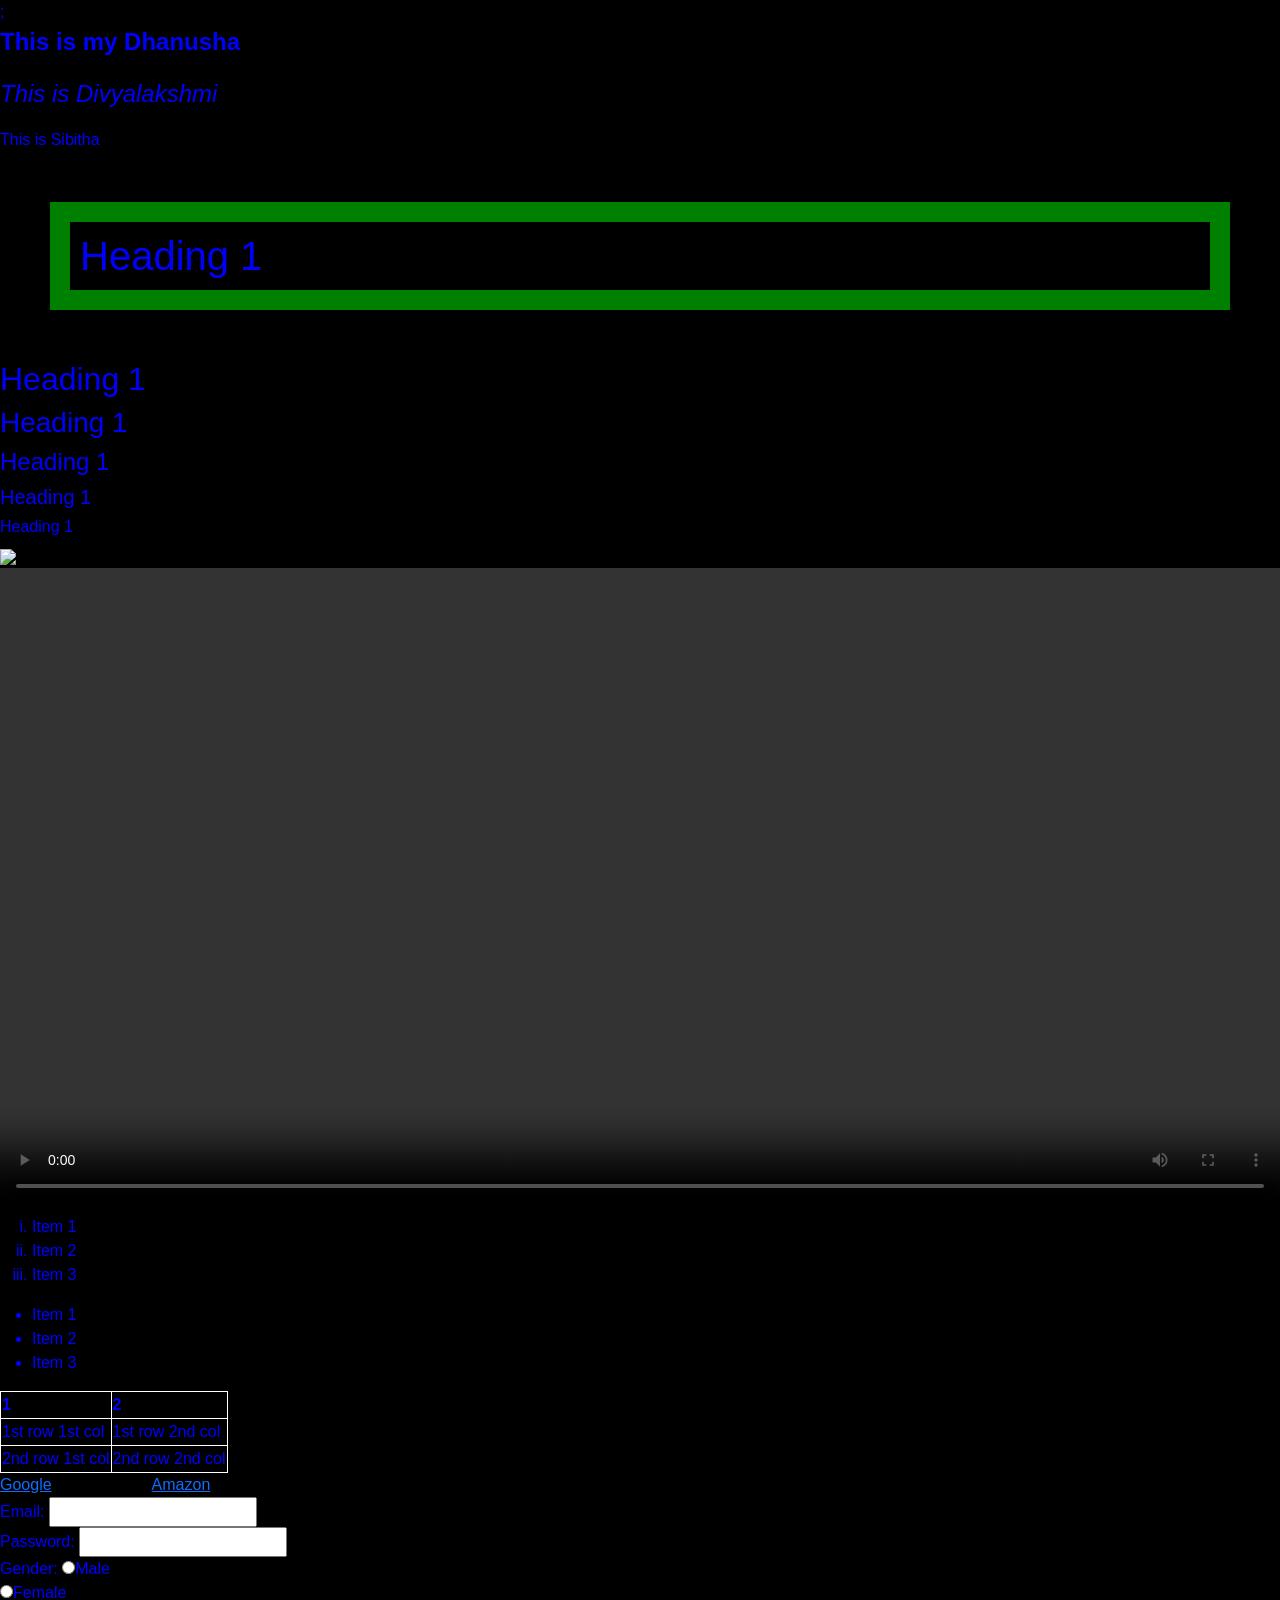
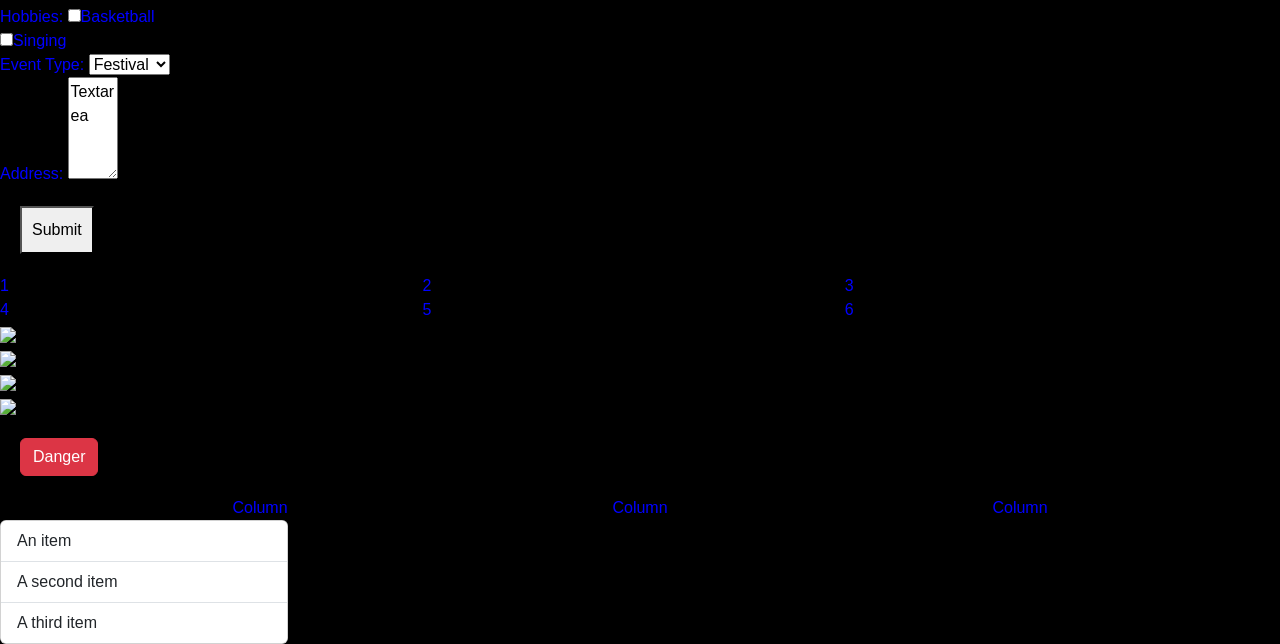
==== First.html @ cf8a2185 "Responsive Design" ====
<!DOCTYPE html>
<html>
    <head>
        <meta name="viewport" content="width=device-width,initial-scale=1.0">;
        <link href="https://cdn.jsdelivr.net/npm/bootstrap@5.3.8/dist/css/bootstrap.min.css" rel="stylesheet" integrity="sha384-sRIl4kxILFvY47J16cr9ZwB07vP4J8+LH7qKQnuqkuIAvNWLzeN8tE5YBujZqJLB" crossorigin="anonymous">
        <title>My Website</title>
        <link rel="stylesheet" href="batch2.css">
    </head>
    <body>
        <p id="p1" class="pclass">This is my Dhanusha</p>
        <p id="p2" class="pclass">This is Divyalakshmi</p>
        <p> This is Sibitha</p>
        <h1>Heading 1</h1>
        <h2>Heading 1</h2>
        <h3>Heading 1</h3>
        <h4>Heading 1</h4>
        <h5>Heading 1</h5>
        <h6>Heading 1</h6>
        <div>
        <img src="sunflower1.jpg"></div>
        <div>
        <video controls>
            <source src="video1.mp4" type="video/mp4">
        </video>
        </div>
        <ol>
            <li>Item 1</li>
            <li>Item 2</li>
            <li>Item 3</li>
        </ol>
        <ul>
            <li>Item 1</li>
            <li>Item 2</li>
            <li>Item 3</li>
        </ul>
        <table>
            <tr>
                <th>1</th>
                <th>2</th>
            </tr>
            <tr>
                <td>1st row 1st col</td>
                <td>1st row 2nd col</td>
            </tr>
            <tr>
                <td>2nd row 1st col</td>
                <td>2nd row 2nd col</td>
            </tr>
        </table>
        <header></header>
        <footer></footer>
        <nav>
            <a href="https://google.com">Google</a>
            <a href="https://amazon.in">Amazon</a>
        </nav>
        <form>
            <label>Email: </label>
            <input type="email"><br>
            <label>Password: </label>
            <input type="password"><br>
            <label>Gender: </label>
            <input type="radio" name="gender">Male<br>
            <input type="radio" name="gender">Female<br>
            <label>Hobbies: </label>
            <input type="checkbox" name="hobbies">Basketball<br>
            <input type="checkbox" name="hobbies">Singing<br>
            <label>Event Type: </label>
            <select>
                <option>Festival</option>
                <option>Birthday</option>
                <option>Other</option>
            </select><br>
            <label>Address: </label>
            <textarea rows="4" cols="3">Textarea</textarea><br>
            <button>Submit</button>
        </form>
        <div class="grid">
            <div id="one">1</div>
            <div id="two">2</div>
            <div id="three">3</div>
            <div id="four">4</div>
            <div id="five">5</div>
            <div id="six">6</div>
        </div>
        <div class="pictures">
            <div id="img1">
                <img src="img1.jpg">
            </div>
            <div id="img2">
                <img src="img2.jpg">
            </div>
            <div id="img3">
                <img src="img3.jpg">
            </div>
            <div id="img4">
                <img src="img4.jpg">
            </div>
        </div>
        <button type="button" class="btn btn-danger">Danger</button>
        <div class="container text-center">
  <div class="row">
    <div class="col">
      Column
    </div>
    <div class="col">
      Column
    </div>
    <div class="col">
      Column
    </div>
  </div>
</div>
<div class="card" style="width: 18rem;">
  <ul class="list-group list-group-flush">
    <li class="list-group-item">An item</li>
    <li class="list-group-item">A second item</li>
    <li class="list-group-item">A third item</li>
  </ul>
</div>
    </body>
</html>
---- batch2.css ----
body{
    color:blue;
    background-color:black;
    font-family:'Arial', sans-serif;

}
/* p{
    font-style:italic;
    font-size:xx-large;
    font-weight:bolder;
} */

img{
    /* height:500px; */
    height:auto;
    width: 100%;
    /* border-radius:500px; */
}
@media(min-width:1024px){
    img{
       height:auto;
       width:100%;
    }
}

video{
    /* height:500px; */
    width:100%;
    
}
ol{
    list-style-type:lower-roman;

}
ul{
    list-style-type:disc;
}
table,th,td{
    border:1px solid white;
    border-collapse:collapse;

}
h1{
    padding:50px;
    border:20px solid green;
    margin:50px;
    padding:10px;
}
button:hover{
    background-color:green;
    border-radius:5px;
    

}
button{
    padding:10px;
    margin:20px;
}
nav{
    display:flex;
    flex-direction:column;
    /* gap:10px; */
}
@media(min-width:1024px){
    nav{
        display:flex;
        flex-direction:row;
        gap: 100px;
    }
}
#p1{
    font-style:normal;
    font-weight:bolder;
    

}
#p2{
    font-style:italic;
   
}
.pclass{
    font-size:x-large;
}

.grid{
    display:grid;
}
/* .pictures{
    display:grid;
    grid-template-rows: 50% 50%;
} */

@media(min-width:1024px){
    .grid{
        display:grid;
        grid-template-columns:33% 33% 33%;
    }
}

/* #img1{
    grid-row:1/2;
}
#img2{
    grid-row:1/2;
}
#img3{
    grid-row:2/3;
}
#img4{
    grid-row:2/3;
} */

/* #one{
    grid-row:1/2;
}

#two{
    grid-row:1/2;
}
#three{
    grid-row:1/2;
}
#four{
    grid-row:2/3;
}
#five{
    grid-row:2/3;
}
#six{
    grid-row:2/3;
} */
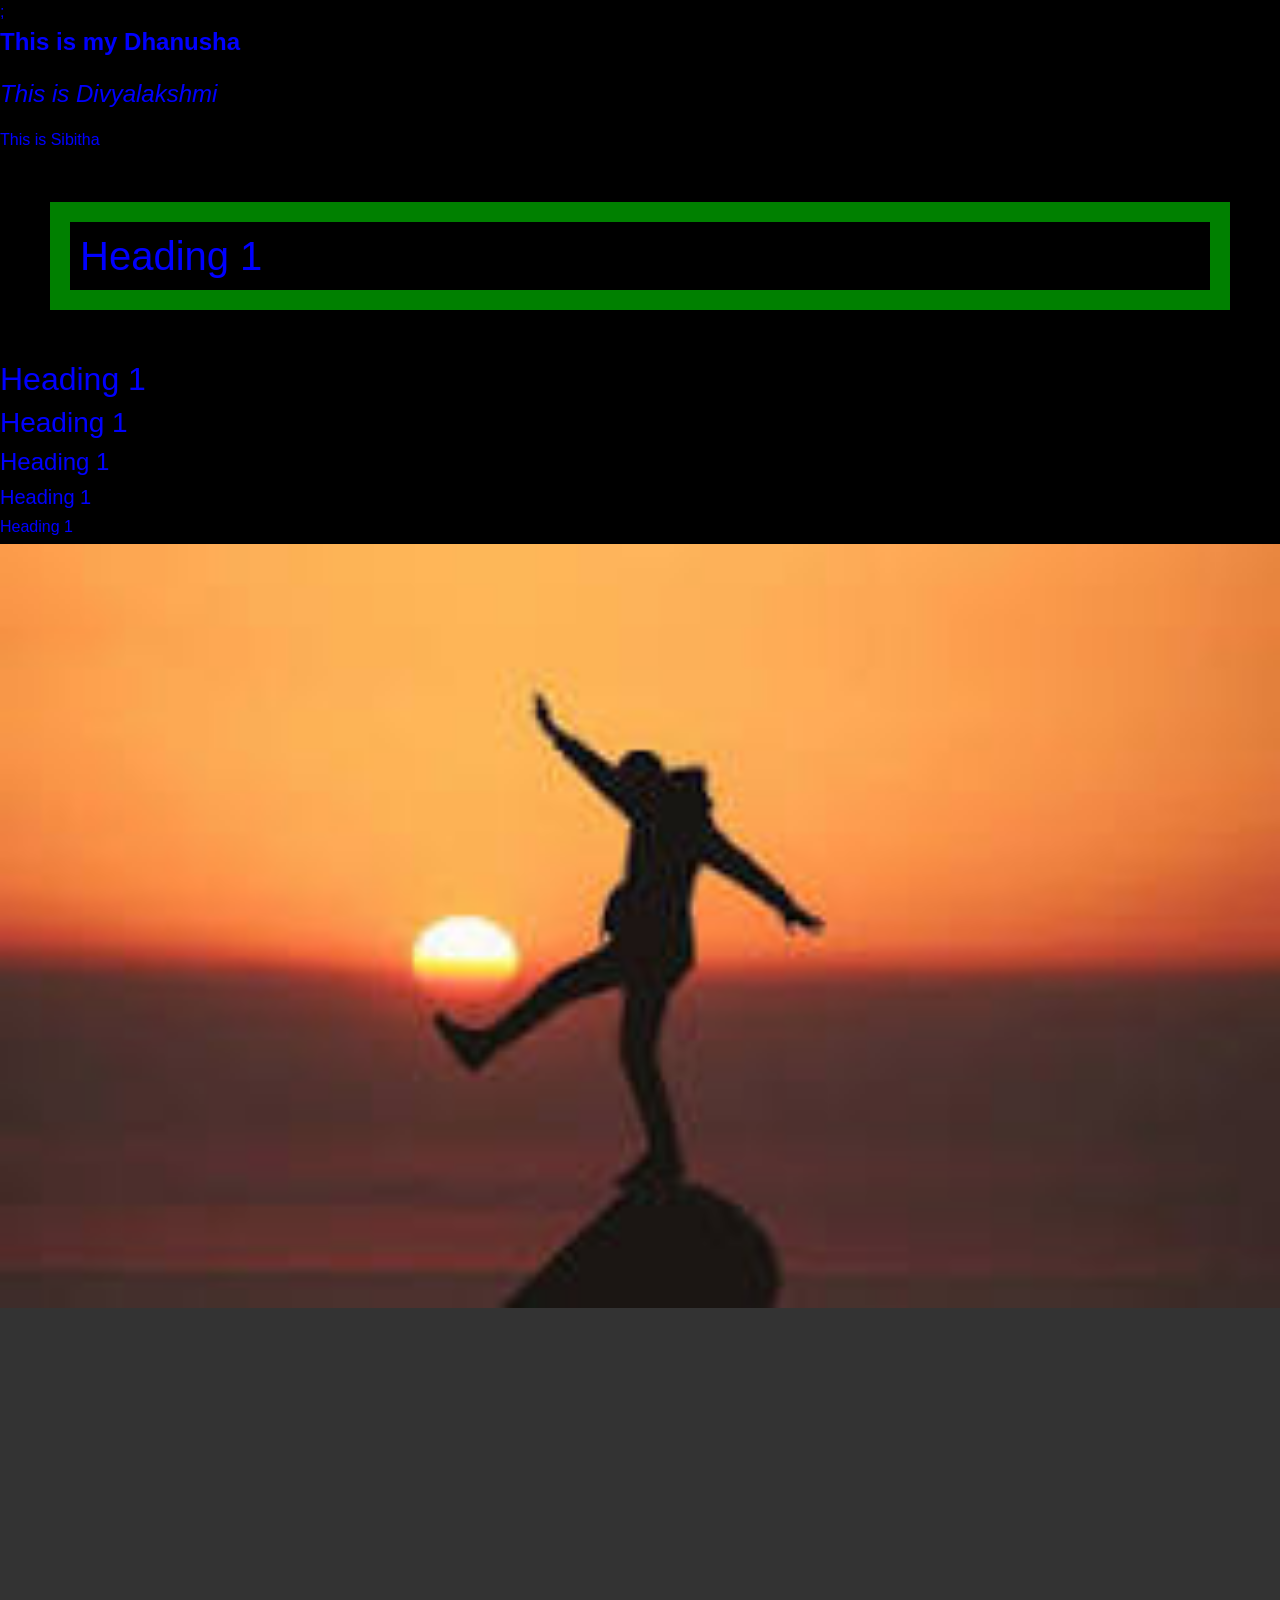
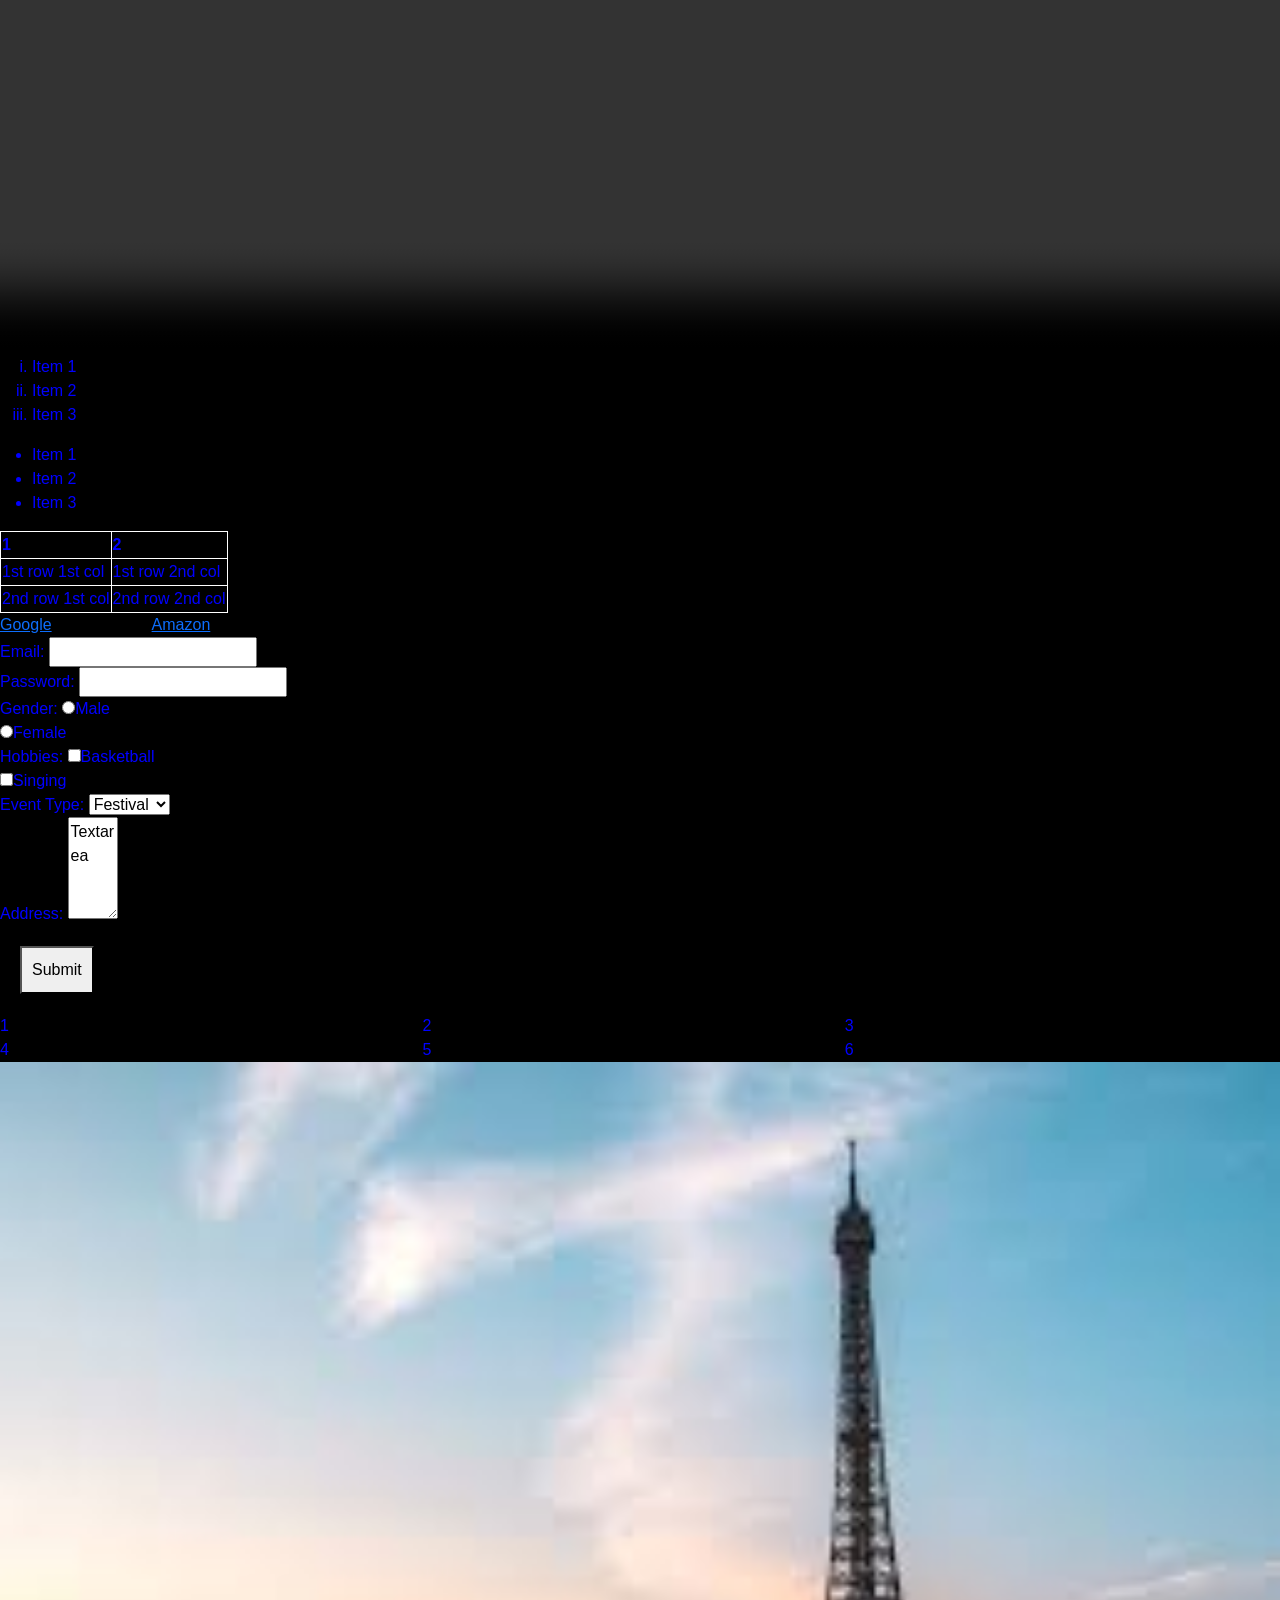
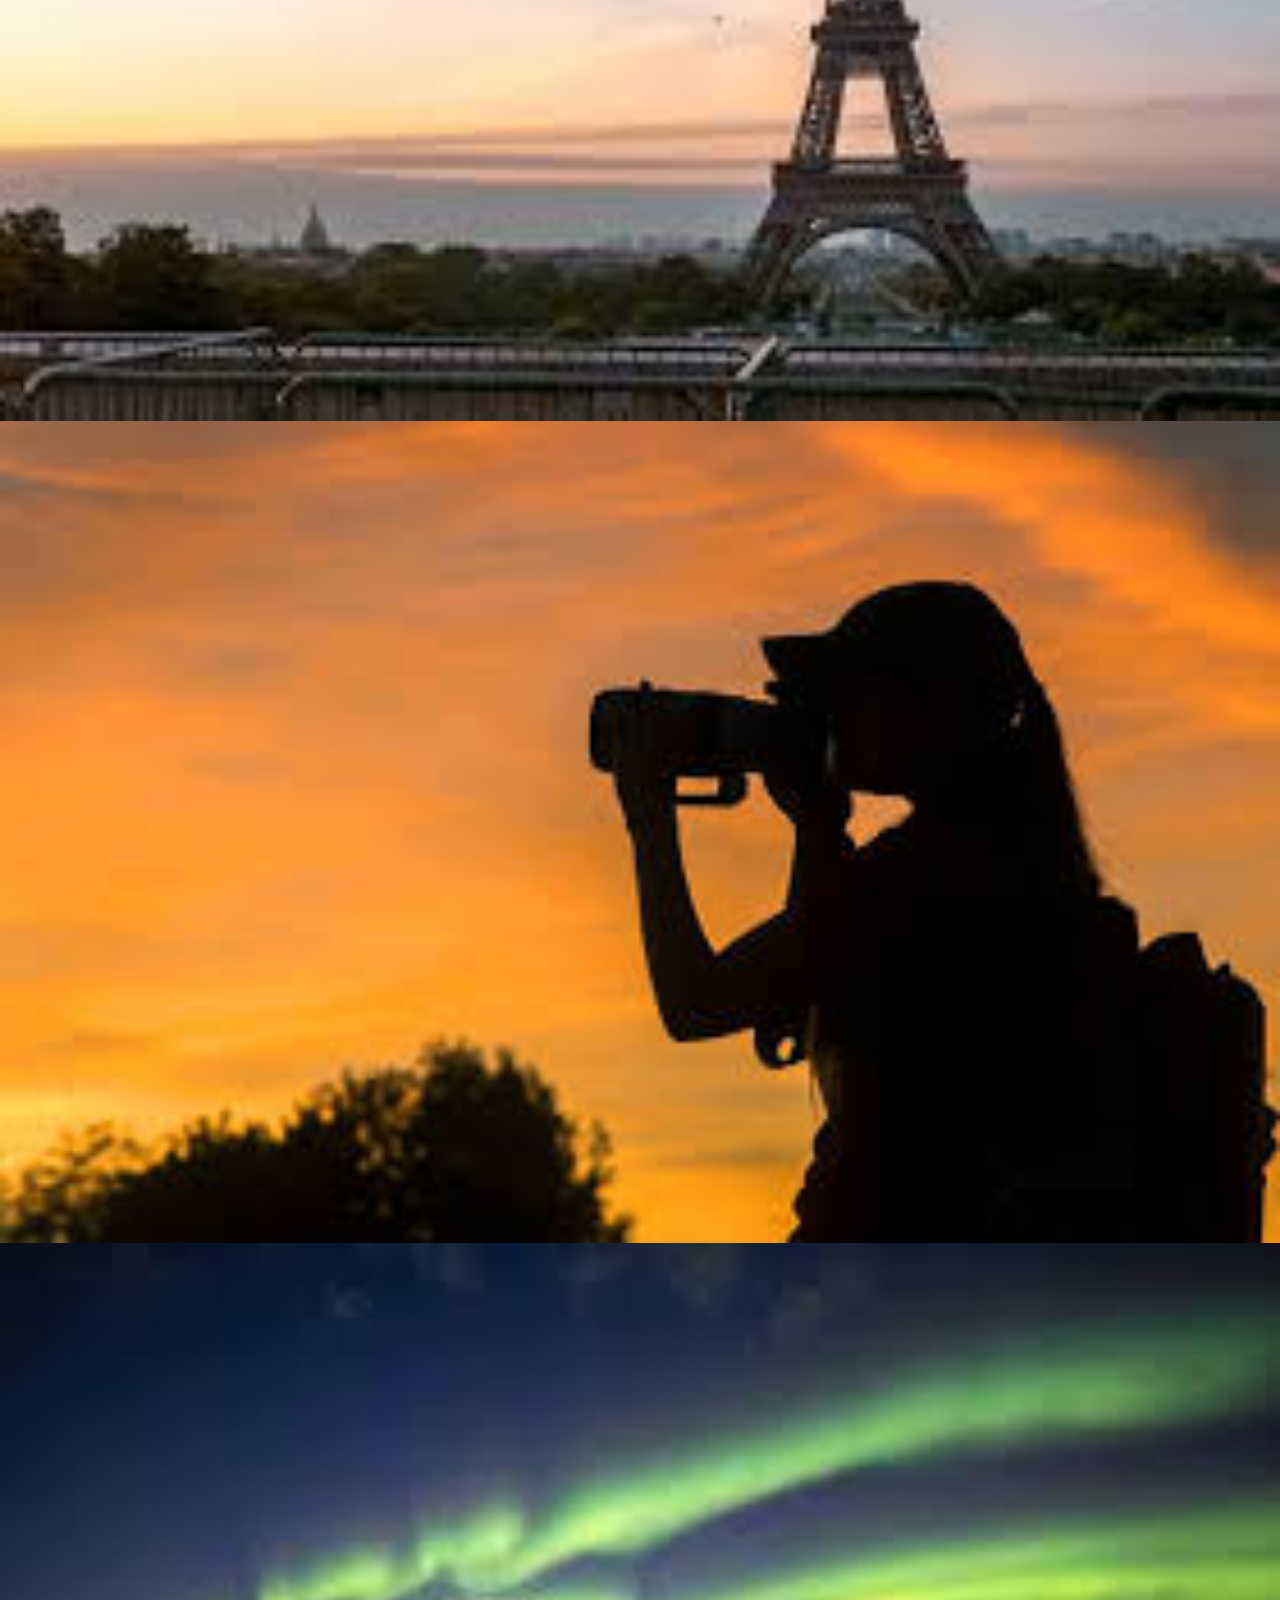
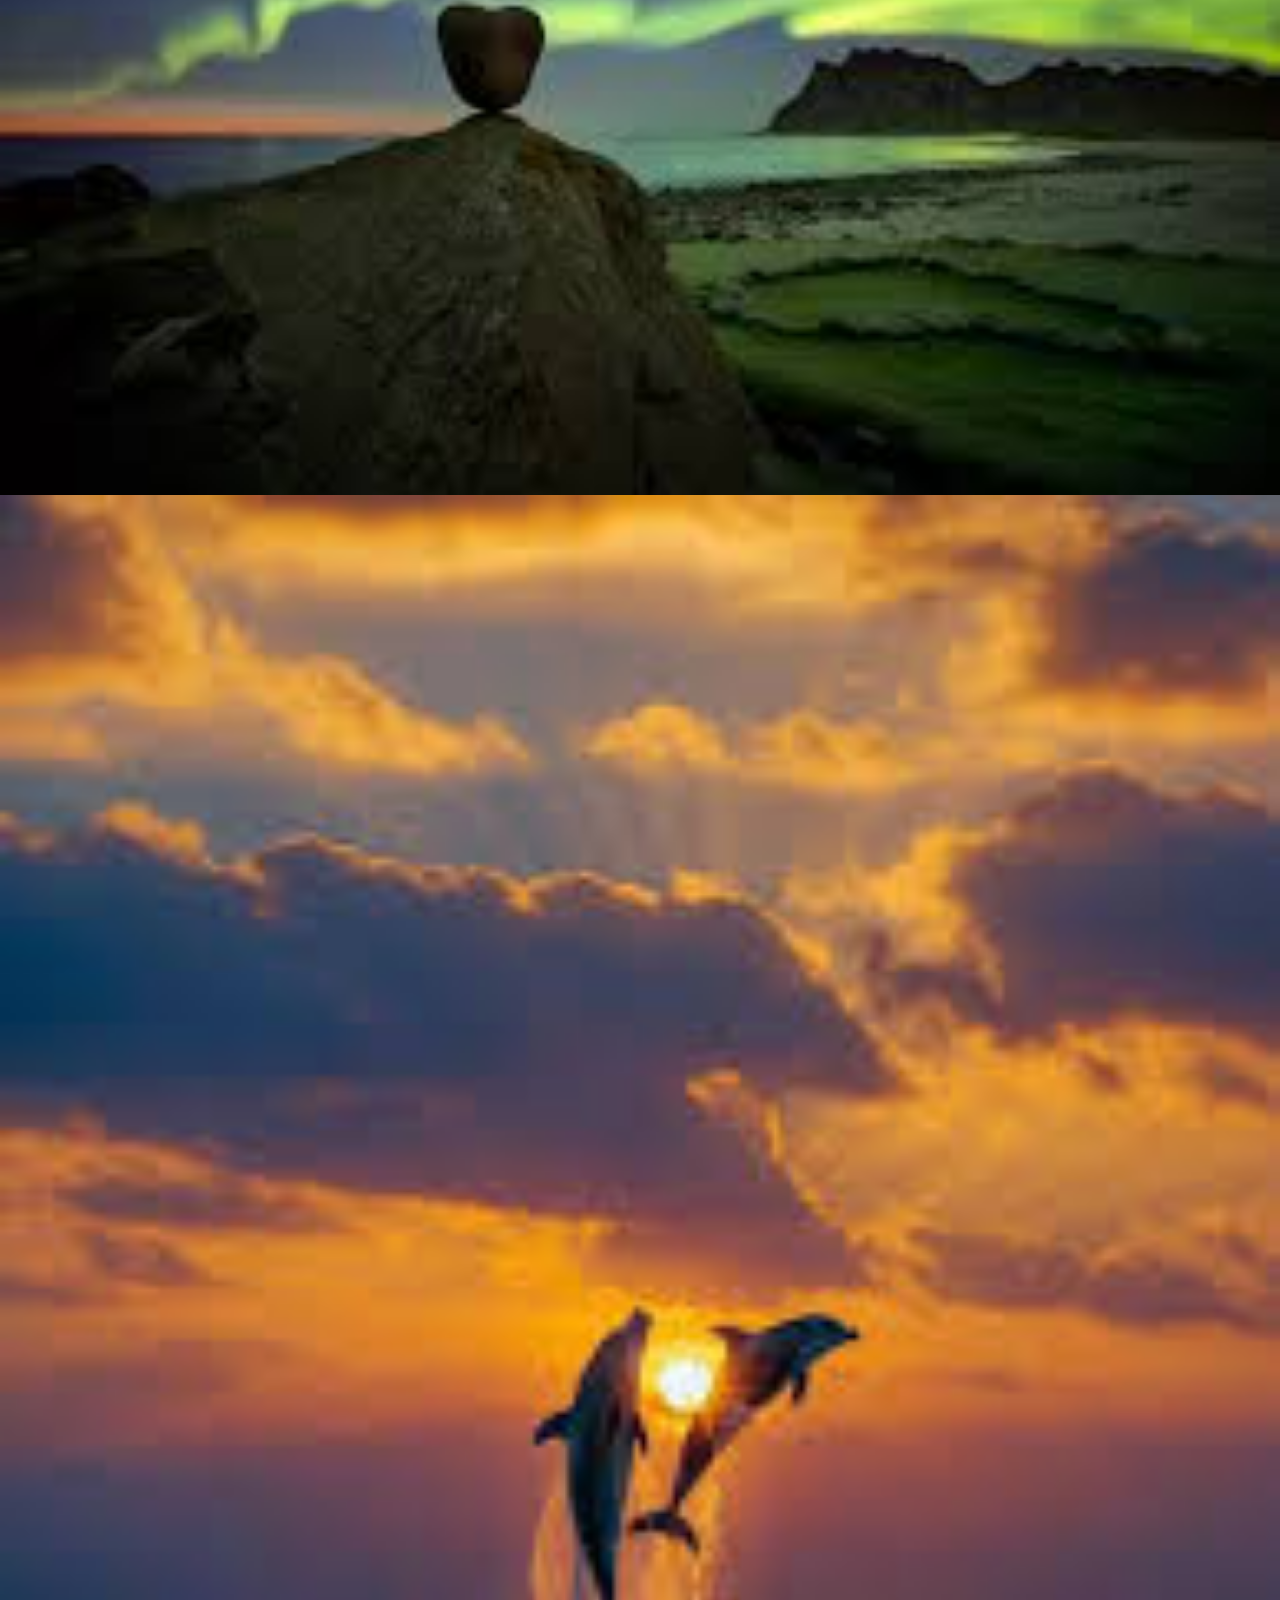
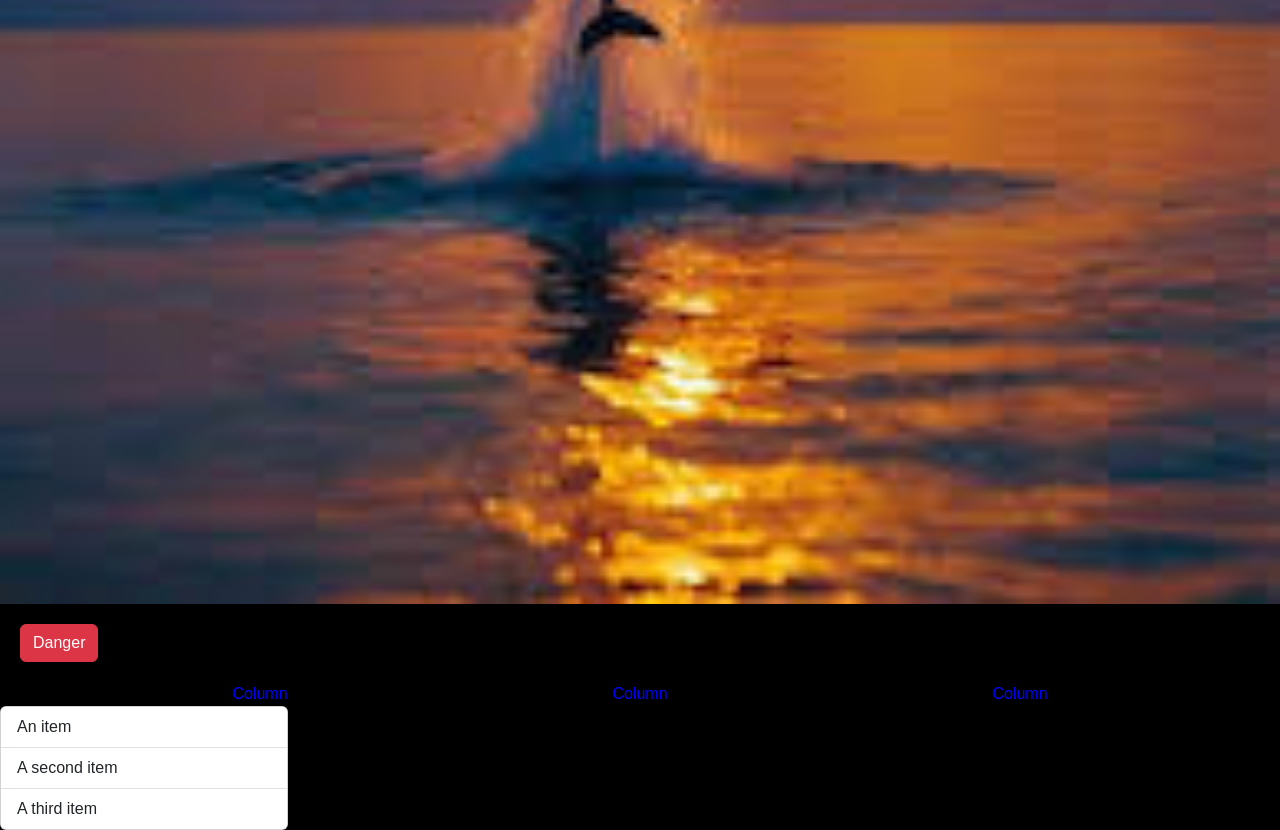
==== commit e818b607: "Responsive Design" ====
--- a/First.html
+++ b/First.html
@@ -17,7 +17,7 @@
         <h5>Heading 1</h5>
         <h6>Heading 1</h6>
         <div>
-        <img src="sunflower1.jpg"></div>
+        <img src="pic.jpg"></div>
         <div>
         <video controls>
             <source src="video1.mp4" type="video/mp4">
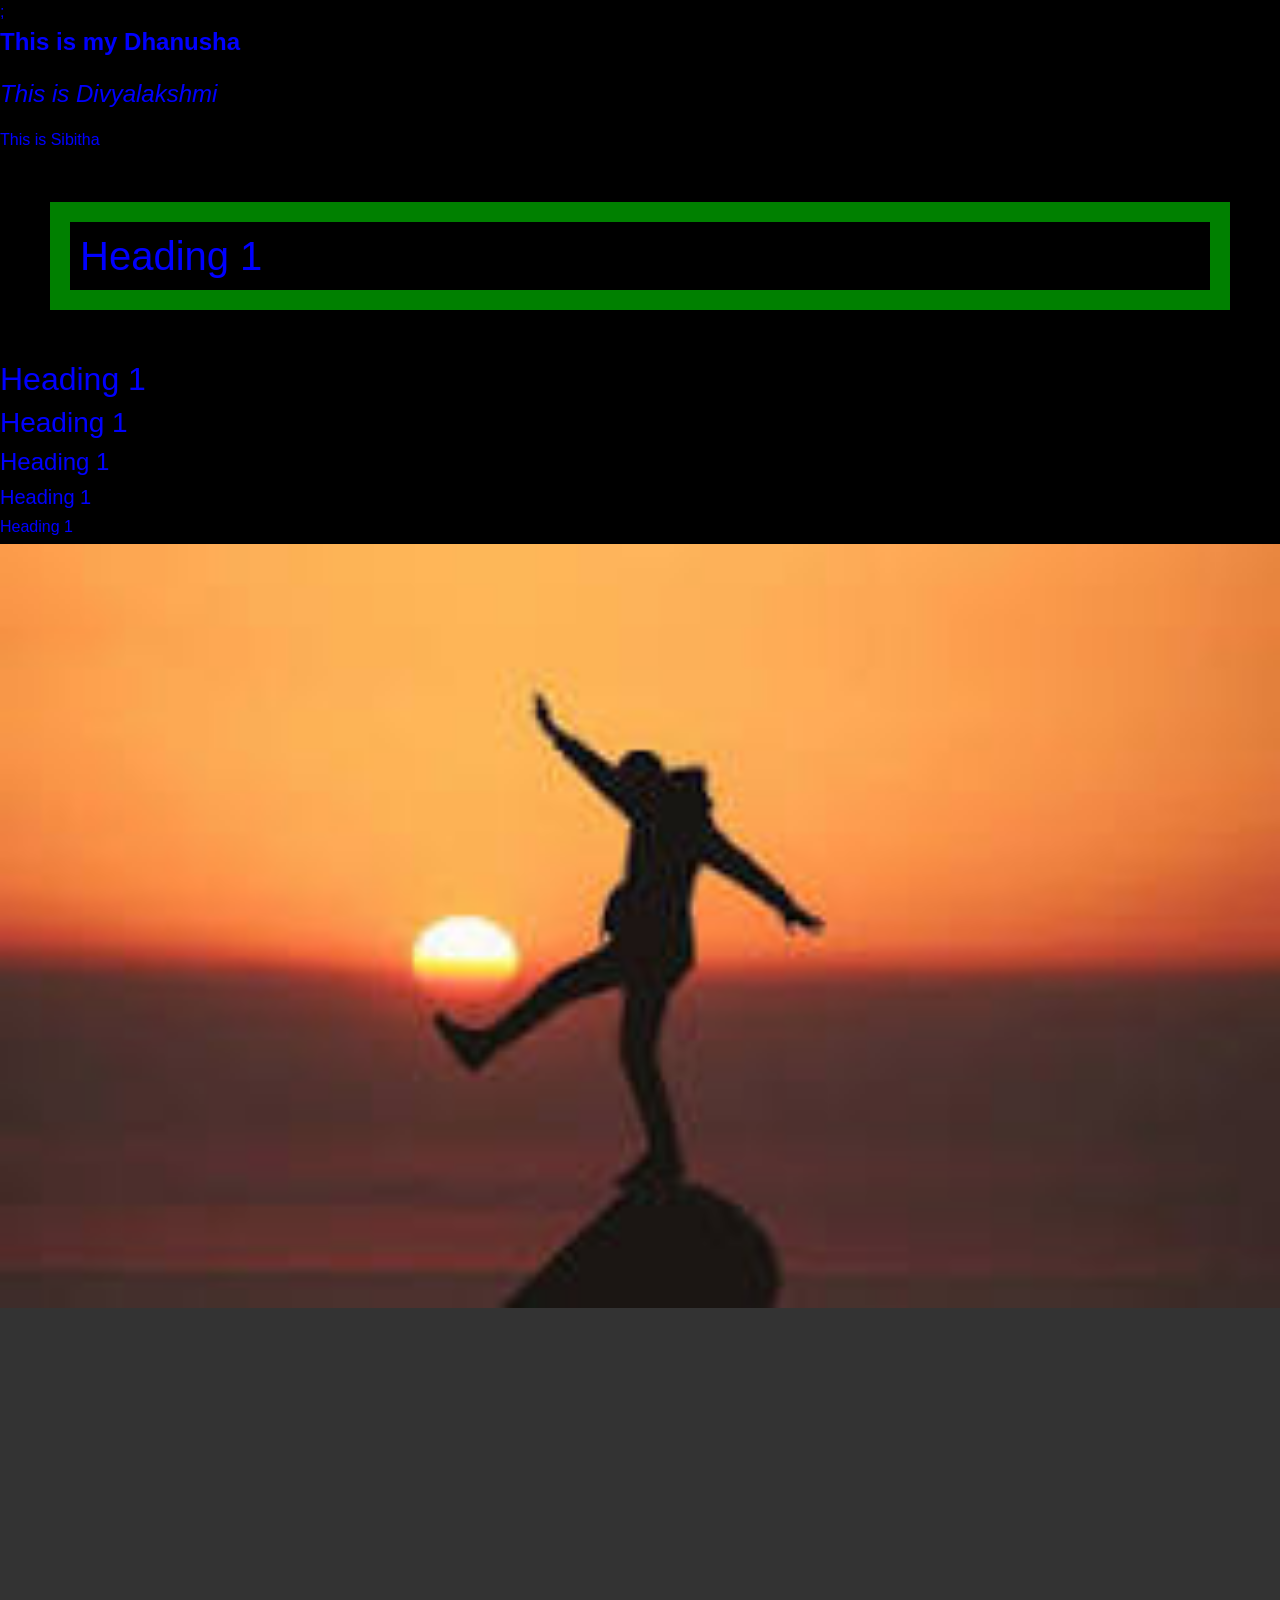
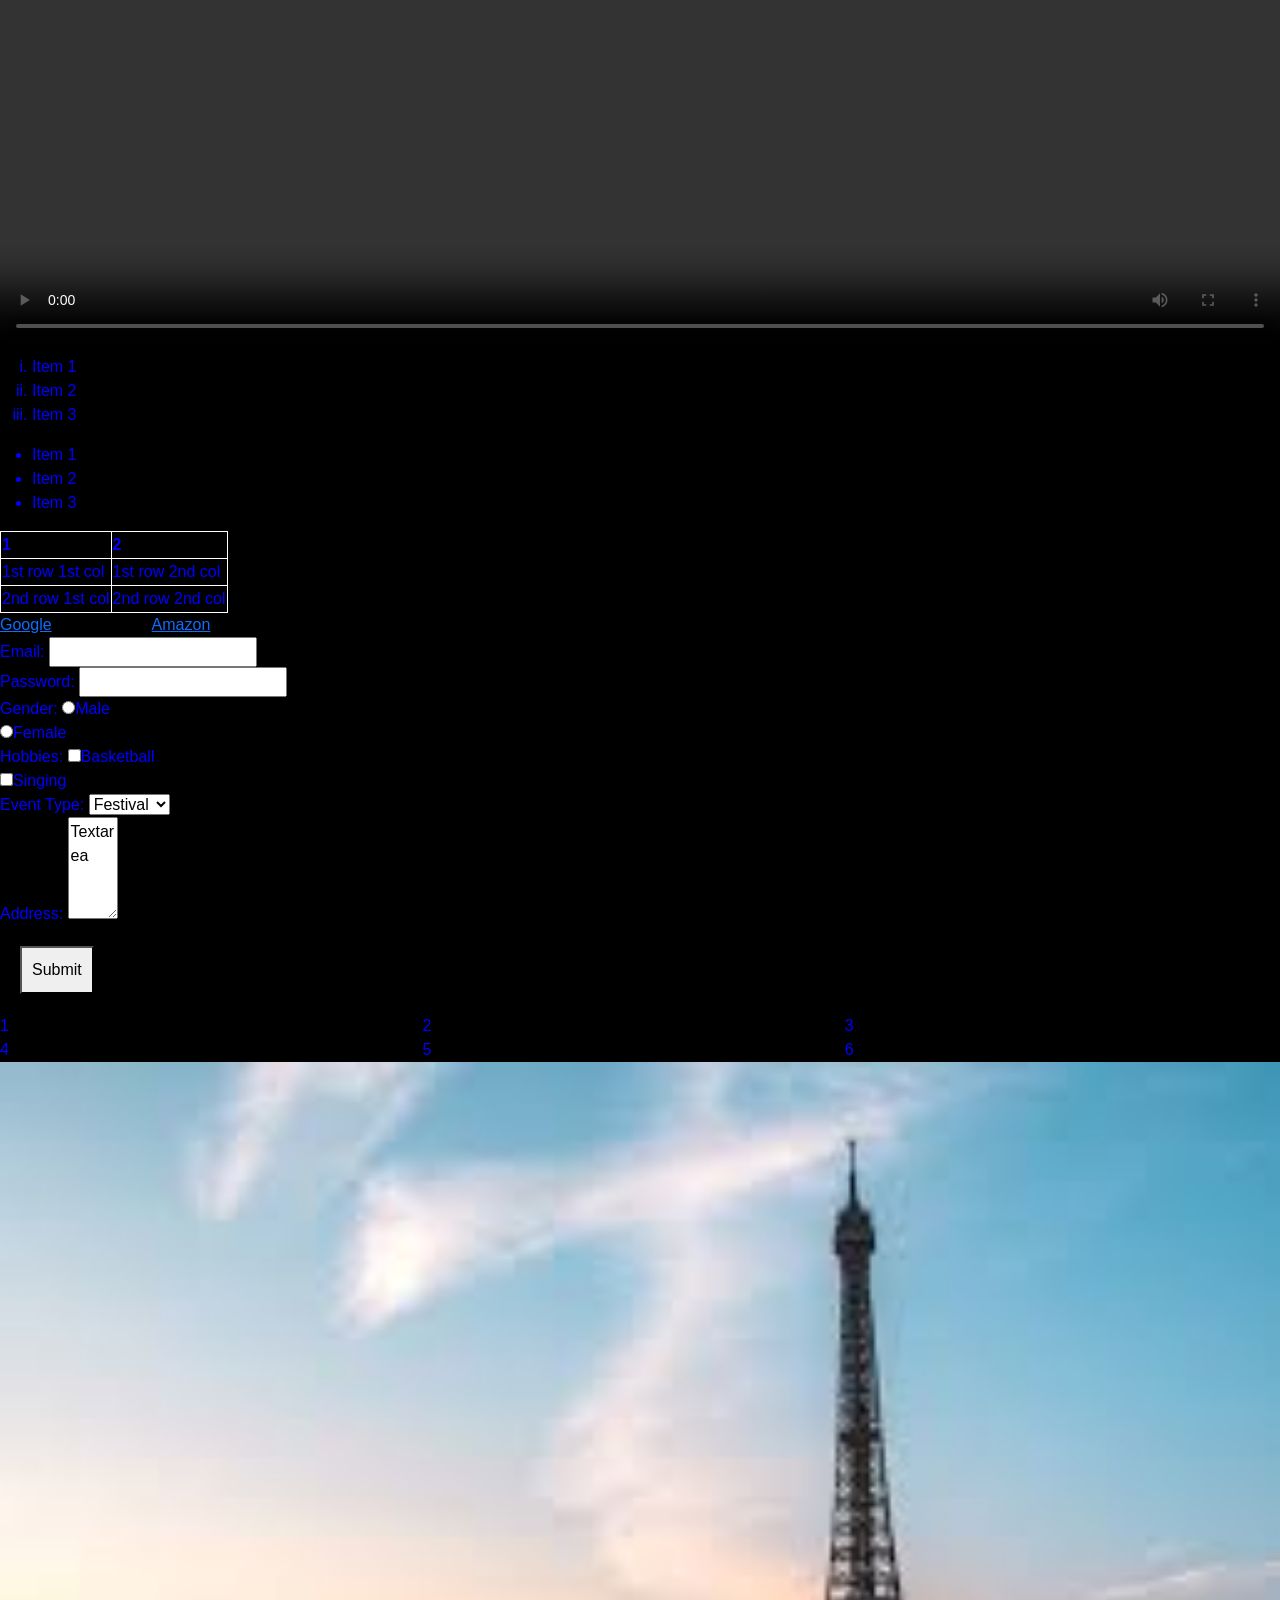
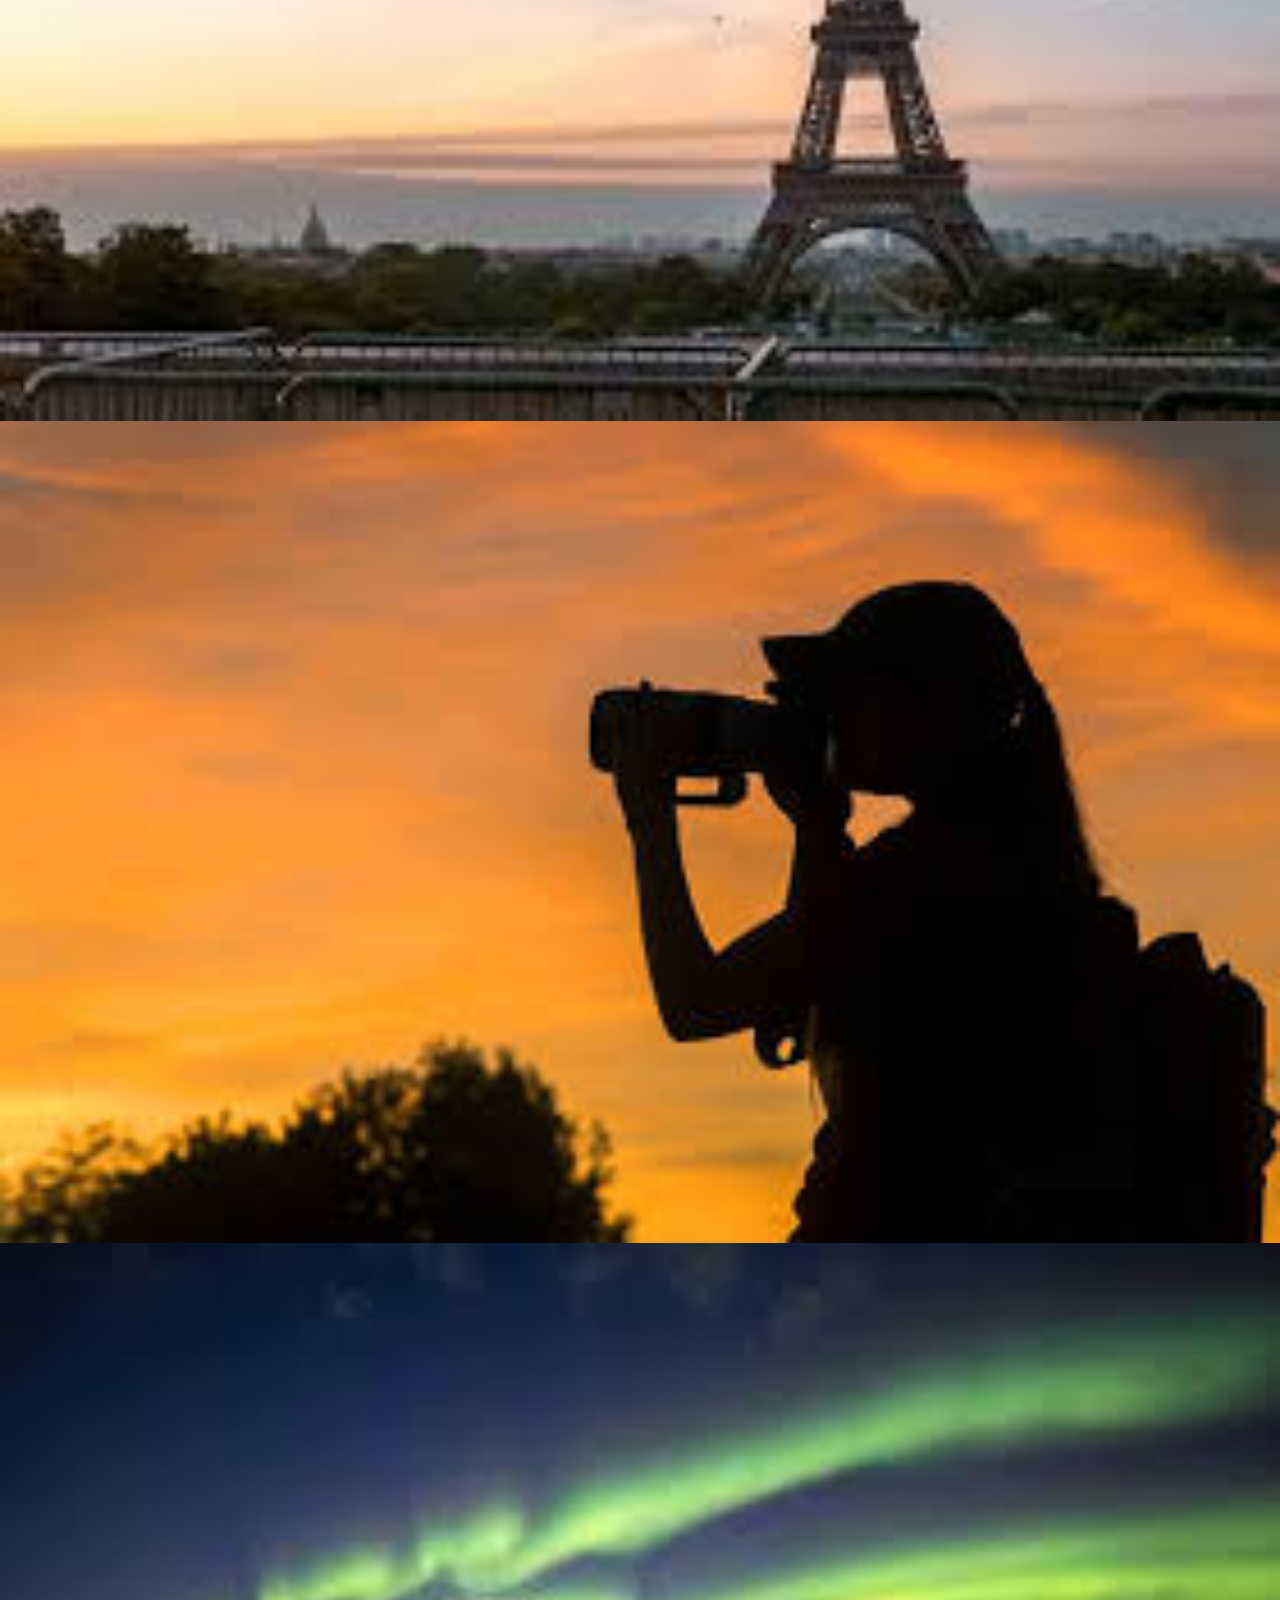
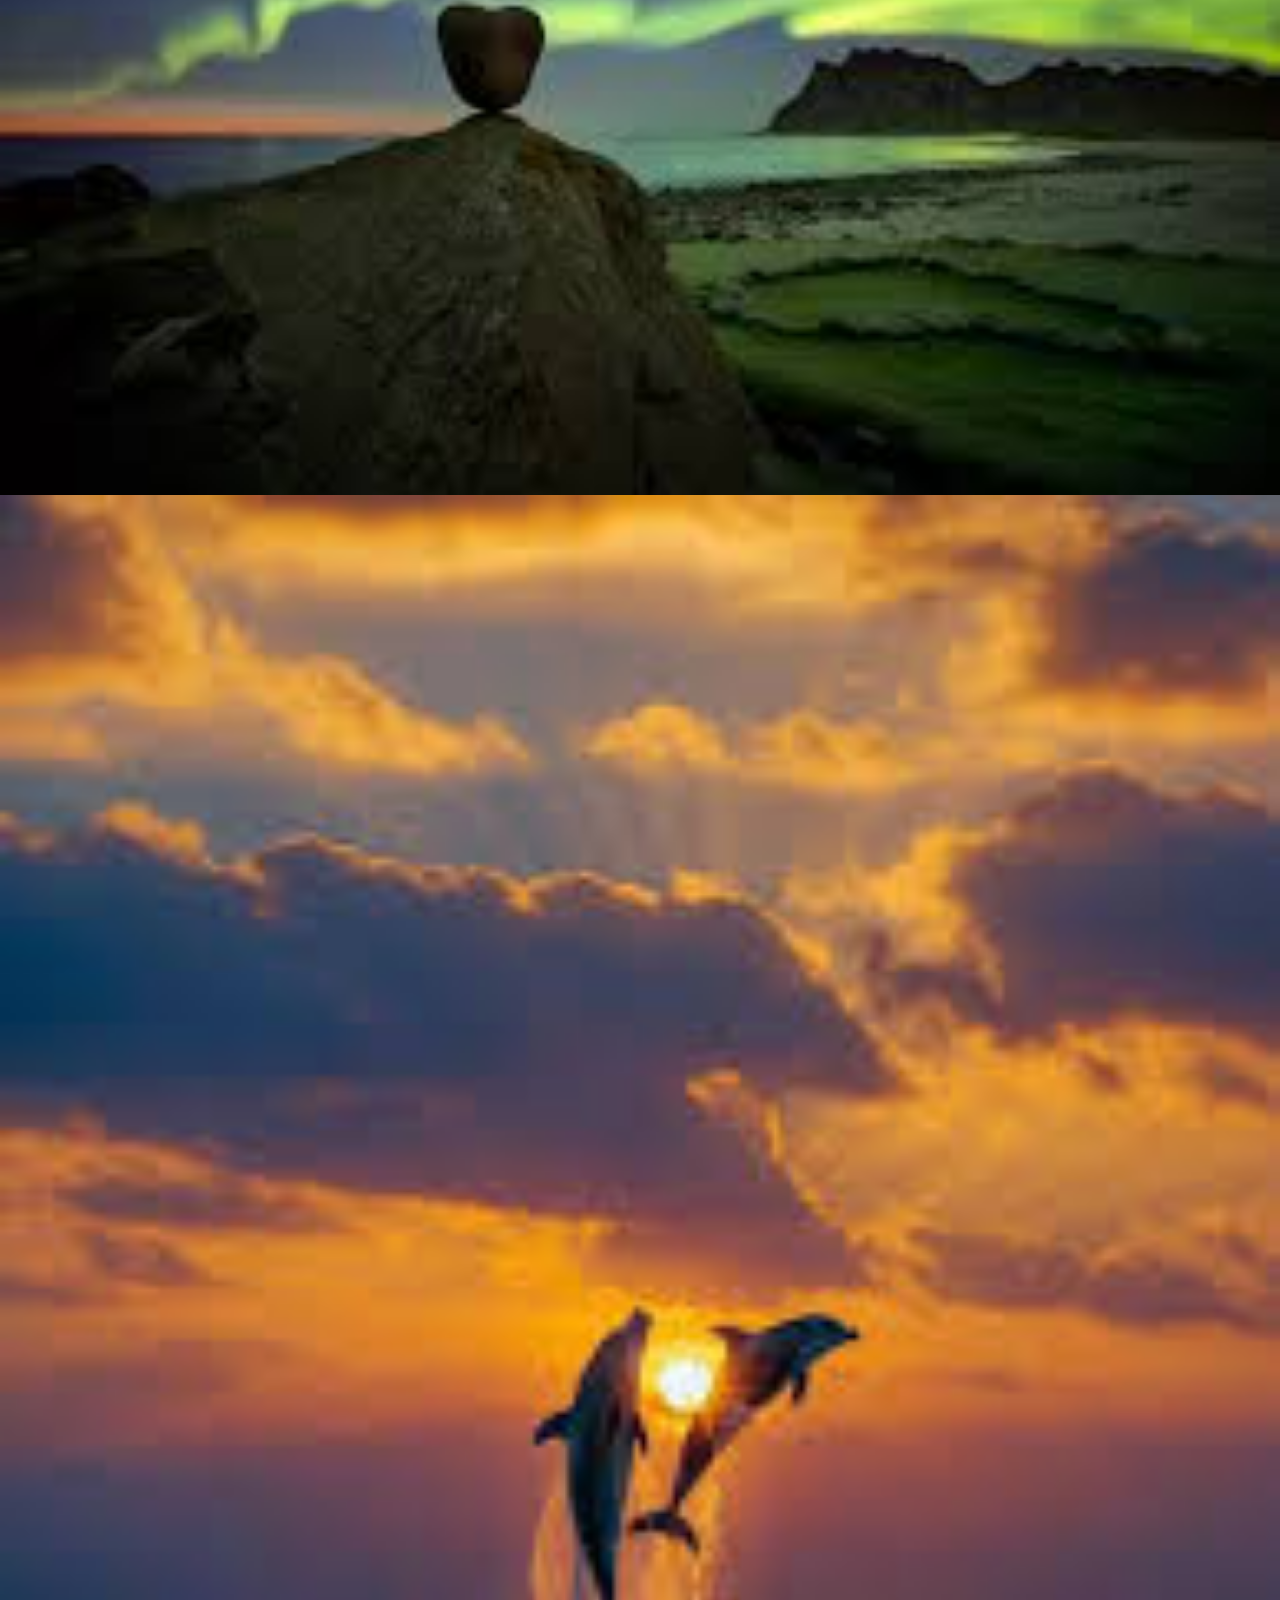
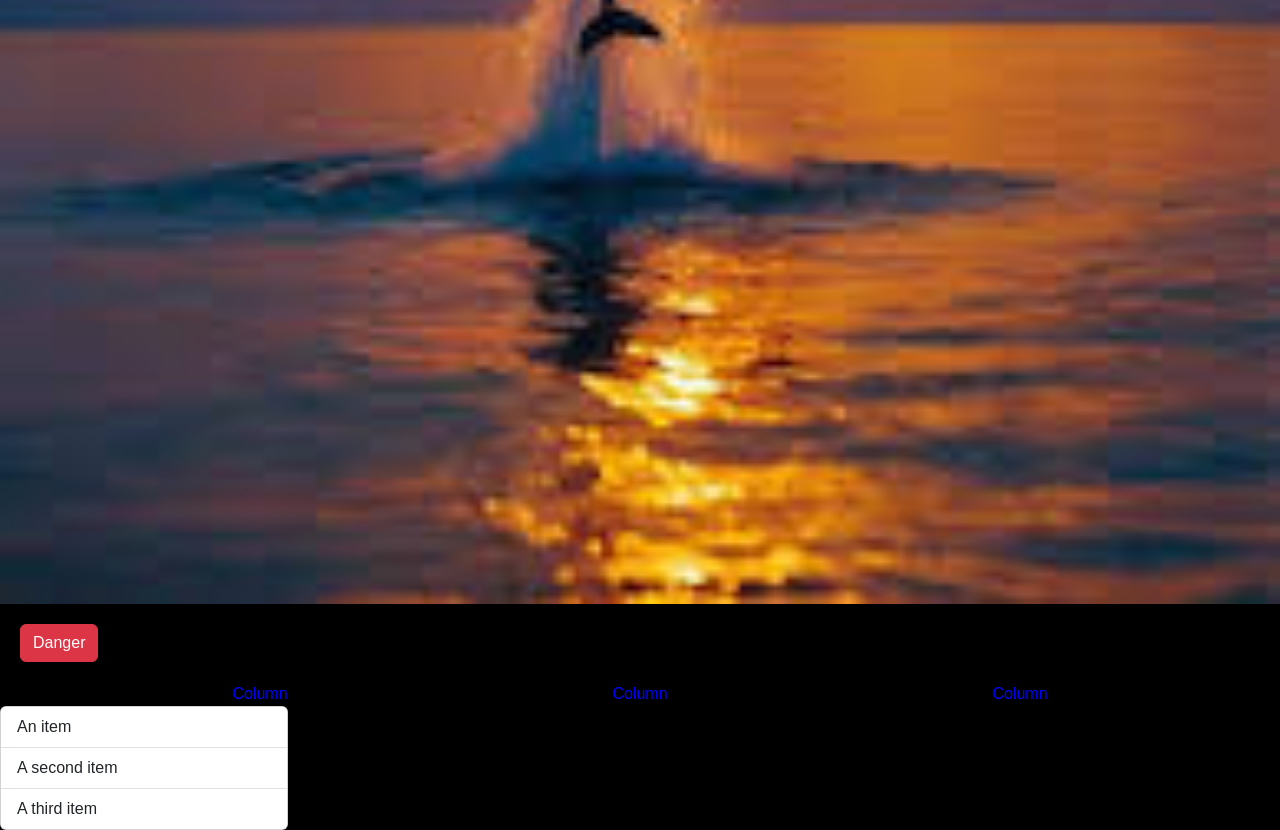
==== commit 2b4cf1e0: "JS" ====
--- a/First.html
+++ b/First.html
@@ -118,4 +118,7 @@
   </ul>
 </div>
     </body>
+    <script>
+        console.log("Hello")
+    </script>
 </html>
